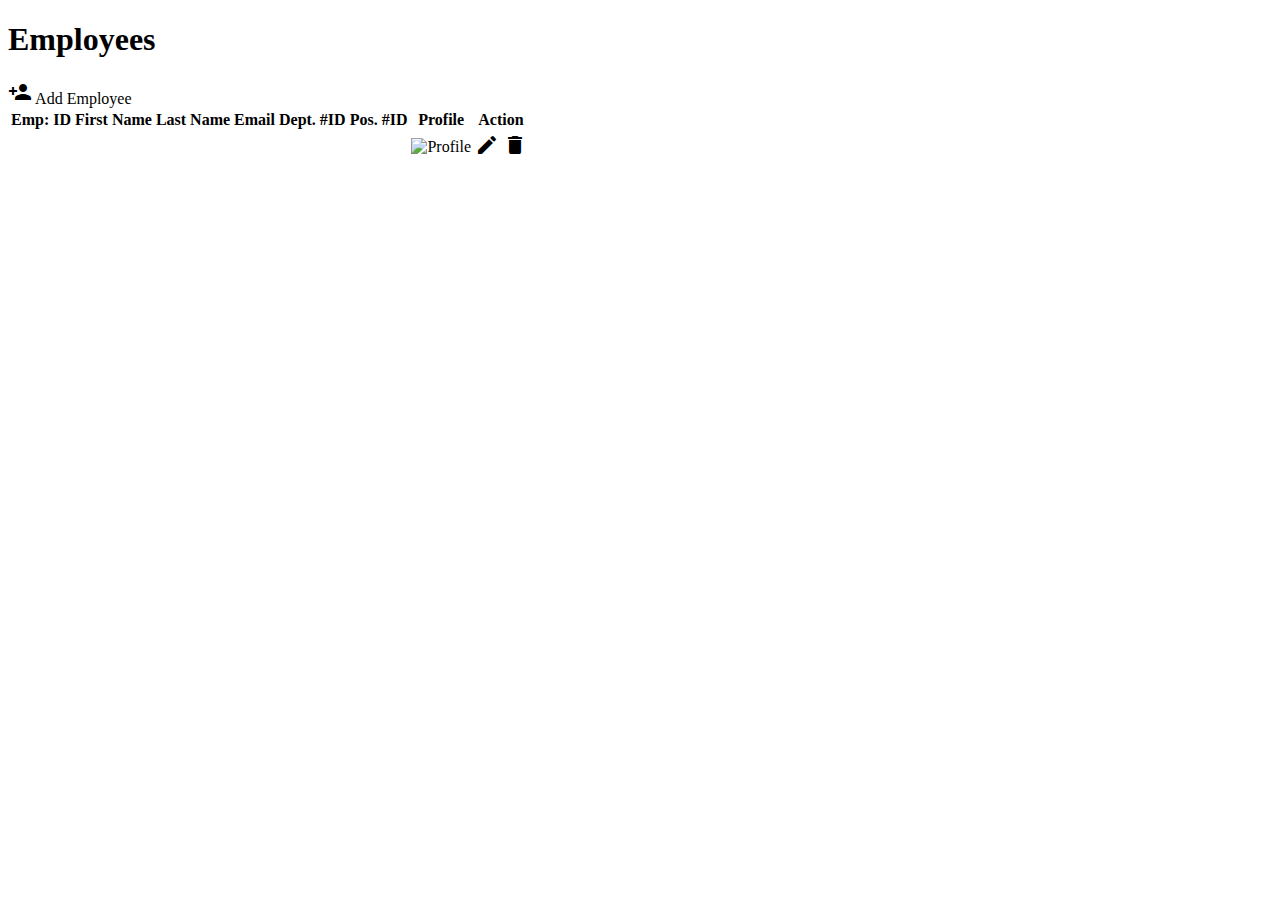
==== src/main/resources/templates/employees.html @ 1b9c5098 "added add user,edit and delete buttons" ====
<!DOCTYPE html>
<html lang="en">
<head>
    <meta charset="UTF-8">
    <title>Employees</title>
    <link rel="stylesheet" th:href="@{/css/style.css}">
    <link href="https://fonts.googleapis.com/icon?family=Material+Icons" rel="stylesheet">
</head>
<body>


<div class="header-container">
    <h1>Employees</h1>
    <a th:href="@{/employees/new}" class="add-employee-btn">
        <span class="material-icons">person_add</span> Add Employee
    </a>
</div>

<table>
    <thead>
    <tr>
        <th>Emp: ID</th>
        <th>First Name</th>
        <th>Last Name</th>
        <th>Email</th>
        <th>Dept. #ID</th>
        <th>Pos. #ID</th>
        <th>Profile</th>
        <th>Action</th>
    </tr>
    </thead>
    <tbody>
    <tr th:each="emp : ${empList}">
        <td th:text="${emp.id}"></td>
        <td th:text="${emp.firstName}"></td>
        <td th:text="${emp.lastName}"></td>
        <td th:text="${emp.email}"></td>
        <td th:text="${emp.departmentId}"></td>
        <td th:text="${emp.positionId}"></td>
        <td>
            <img th:src="@{${emp.photoUrl}}" alt="Profile" class="profile-img"/>
        </td>
        <td>
            <a th:href="@{'/employees/edit/'+${emp.id}}"><span class="material-icons">edit</span></a>
            <a th:href="@{'/employees/delete/'+${emp.id}}"><span class="material-icons">delete</span></a>
        </td>
    </tr>
    </tbody>
</table>
</body>
</html>
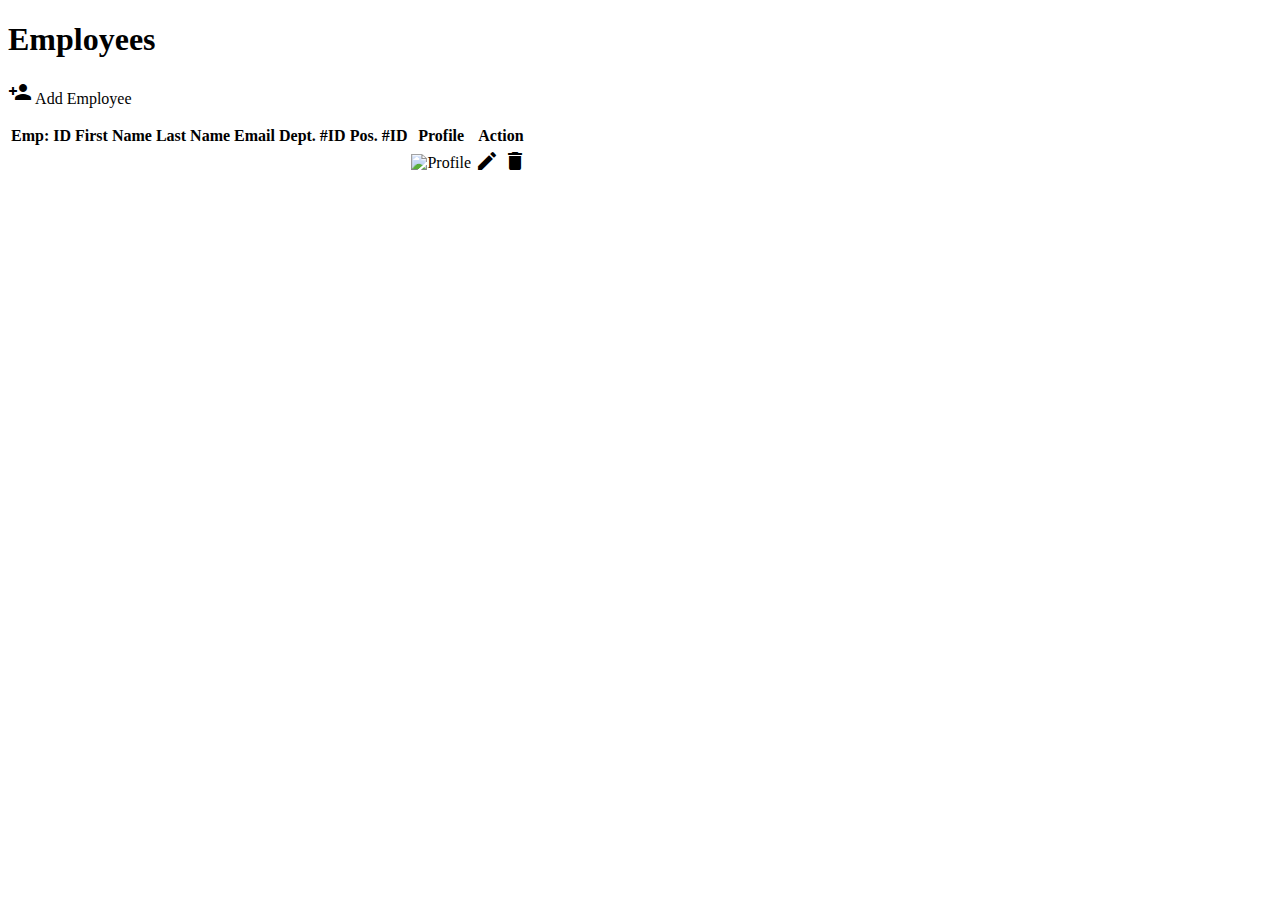
==== commit 254d2dc8: "show crud action response" ====
--- a/src/main/resources/templates/employees.html
+++ b/src/main/resources/templates/employees.html
@@ -8,12 +8,16 @@
 </head>
 <body>
 
-
 <div class="header-container">
     <h1>Employees</h1>
     <a th:href="@{/employees/new}" class="add-employee-btn">
         <span class="material-icons">person_add</span> Add Employee
     </a>
+</div>
+
+<!-- Flash message -->
+<div th:if="${message}" class="flash-message">
+    <p th:text="${message}"></p>
 </div>
 
 <table>
@@ -41,7 +45,7 @@
             <img th:src="@{${emp.photoUrl}}" alt="Profile" class="profile-img"/>
         </td>
         <td>
-            <a th:href="@{'/employees/edit/'+${emp.id}}"><span class="material-icons">edit</span></a>
+            <a th:href="@{'/employees/edit/' + ${emp.id}}"><span class="material-icons">edit</span></a>
             <a th:href="@{'/employees/delete/'+${emp.id}}"><span class="material-icons">delete</span></a>
         </td>
     </tr>
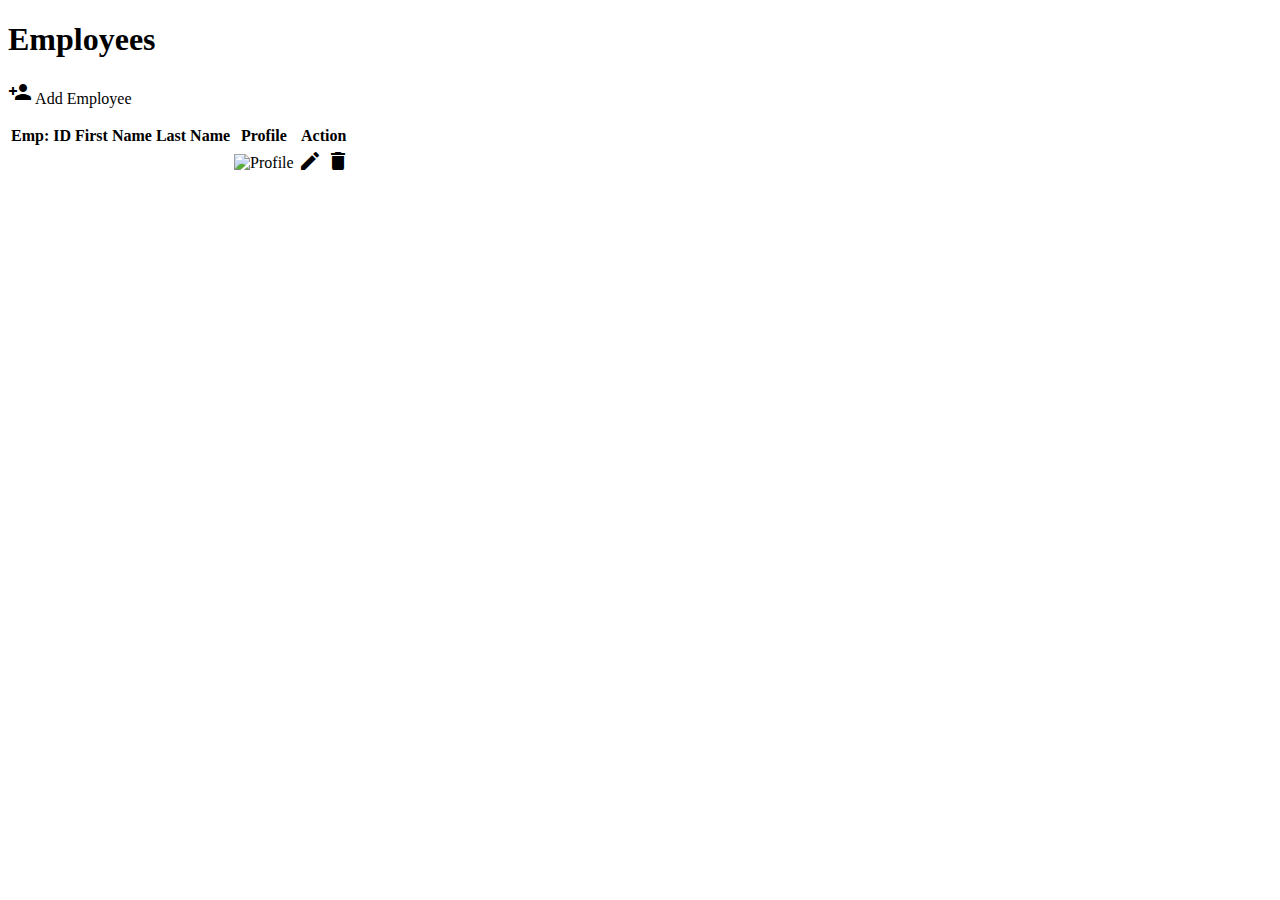
==== commit f76d05f3: "added other coloum and save employee modified" ====
--- a/src/main/resources/templates/employees.html
+++ b/src/main/resources/templates/employees.html
@@ -16,7 +16,7 @@
 </div>
 
 <!-- Flash message -->
-<div th:if="${message}" class="flash-message">
+<div th:if="${message}" class="flash-message" th:classappend="${flashType}">
     <p th:text="${message}"></p>
 </div>
 
@@ -26,9 +26,6 @@
         <th>Emp: ID</th>
         <th>First Name</th>
         <th>Last Name</th>
-        <th>Email</th>
-        <th>Dept. #ID</th>
-        <th>Pos. #ID</th>
         <th>Profile</th>
         <th>Action</th>
     </tr>
@@ -38,9 +35,6 @@
         <td th:text="${emp.id}"></td>
         <td th:text="${emp.firstName}"></td>
         <td th:text="${emp.lastName}"></td>
-        <td th:text="${emp.email}"></td>
-        <td th:text="${emp.departmentId}"></td>
-        <td th:text="${emp.positionId}"></td>
         <td>
             <img th:src="@{${emp.photoUrl}}" alt="Profile" class="profile-img"/>
         </td>
@@ -51,5 +45,16 @@
     </tr>
     </tbody>
 </table>
+
+<script>
+    // Auto-hide flash message after 5 seconds
+    setTimeout(function() {
+        const flashMessage = document.querySelector('.flash-message');
+        if (flashMessage) {
+            flashMessage.style.display = 'none';
+        }
+    }, 5000); // 5000ms = 5 seconds
+</script>
+
 </body>
 </html>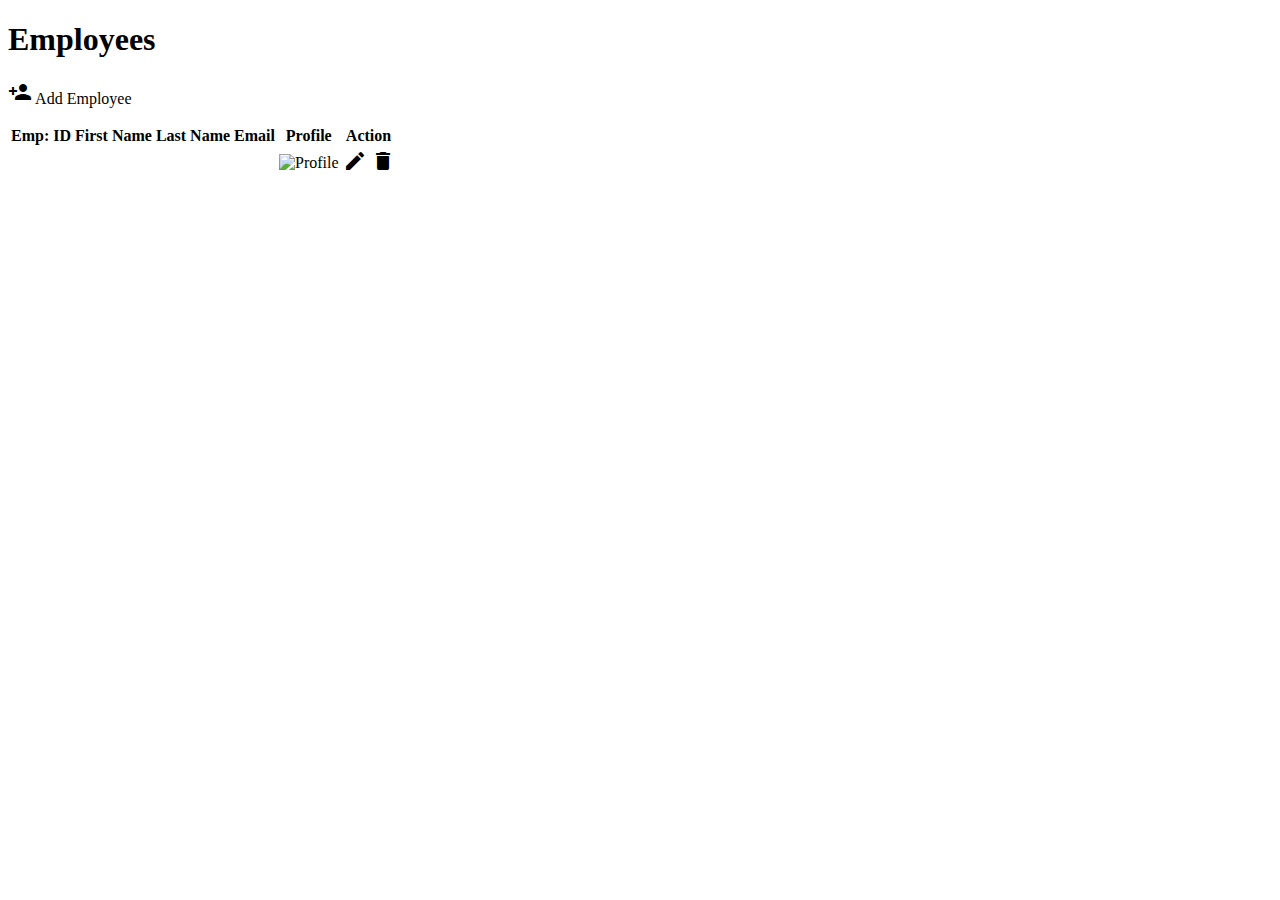
==== commit fdaf0cb6: "employee save update issue fixed" ====
--- a/src/main/resources/templates/employees.html
+++ b/src/main/resources/templates/employees.html
@@ -26,6 +26,7 @@
         <th>Emp: ID</th>
         <th>First Name</th>
         <th>Last Name</th>
+        <th>Email</th>
         <th>Profile</th>
         <th>Action</th>
     </tr>
@@ -35,6 +36,7 @@
         <td th:text="${emp.id}"></td>
         <td th:text="${emp.firstName}"></td>
         <td th:text="${emp.lastName}"></td>
+        <td th:text="${emp.user.email}"></td>
         <td>
             <img th:src="@{${emp.photoUrl}}" alt="Profile" class="profile-img"/>
         </td>
@@ -53,7 +55,7 @@
         if (flashMessage) {
             flashMessage.style.display = 'none';
         }
-    }, 5000); // 5000ms = 5 seconds
+    }, 15000); // 5000ms = 5 seconds
 </script>
 
 </body>
